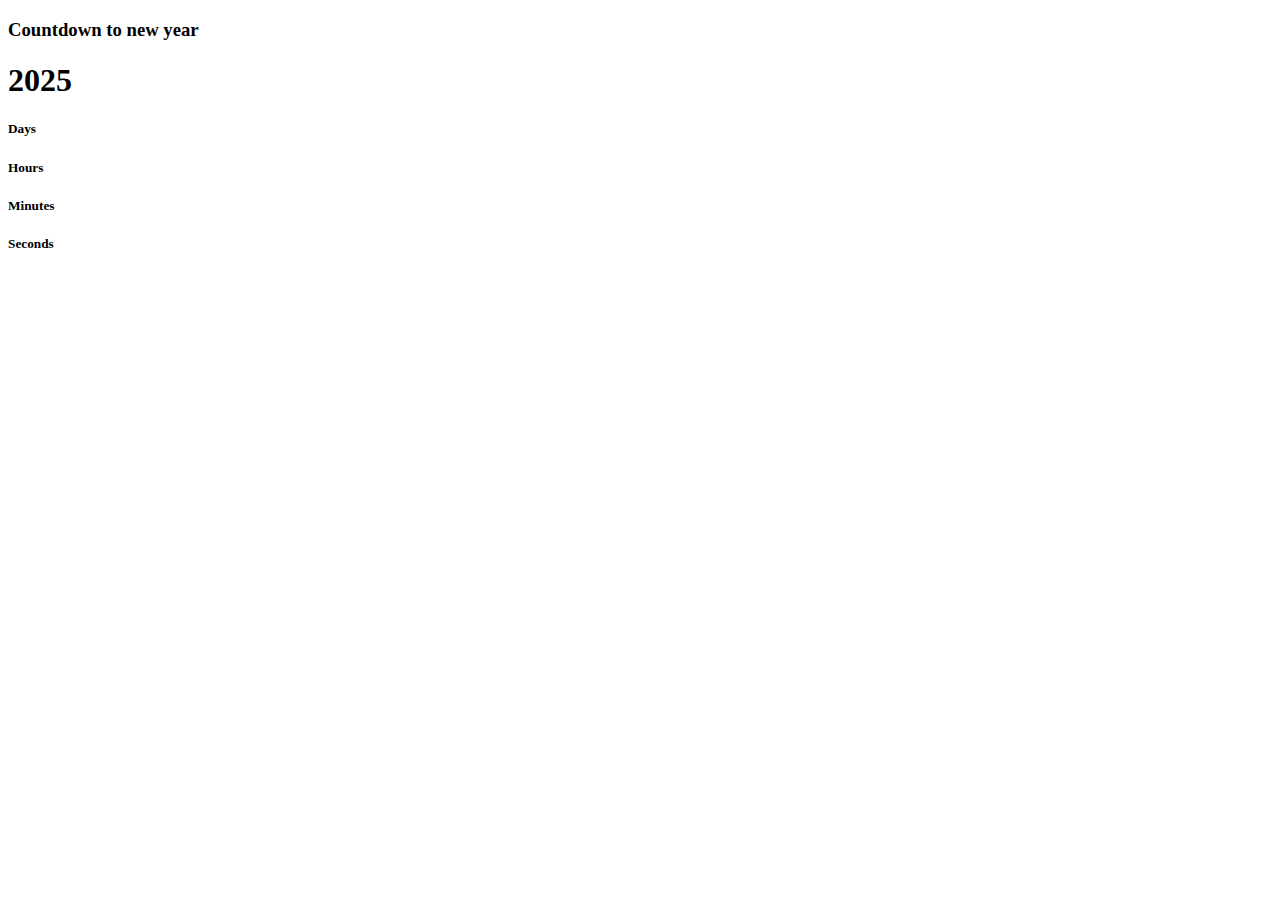
==== inde.html @ 70fbc073 "create basic stricture in html" ====
<!DOCTYPE html>
<html lang="en">
  <head>
    <meta charset="UTF-8" />
    <meta name="viewport" content="width=device-width, initial-scale=1.0" />
    <title>New Year Countdown By Owais-Zakir</title>
  </head>
  <body>
    <div class="container">
      <div class="clock">
        <div class="clockHead">
          <h3>Countdown to new year</h3>
          <h1>2025</h1>
        </div>
        <div class="clockBody">
          <div class="clockItems">
            <h4 id="days"></h4>
            <h5>Days</h5>
          </div>
          <div class="clockItems">
            <h4 id="hours"></h4>
            <h5>Hours</h5>
          </div>
          <div class="clockItems">
            <h4 id="minutes"></h4>
            <h5>Minutes</h5>
          </div>
          <div class="clockItems">
            <h4 id="Seconds"></h4>
            <h5>Seconds</h5>
          </div>
        </div>
      </div>
    </div>
  </body>
</html>
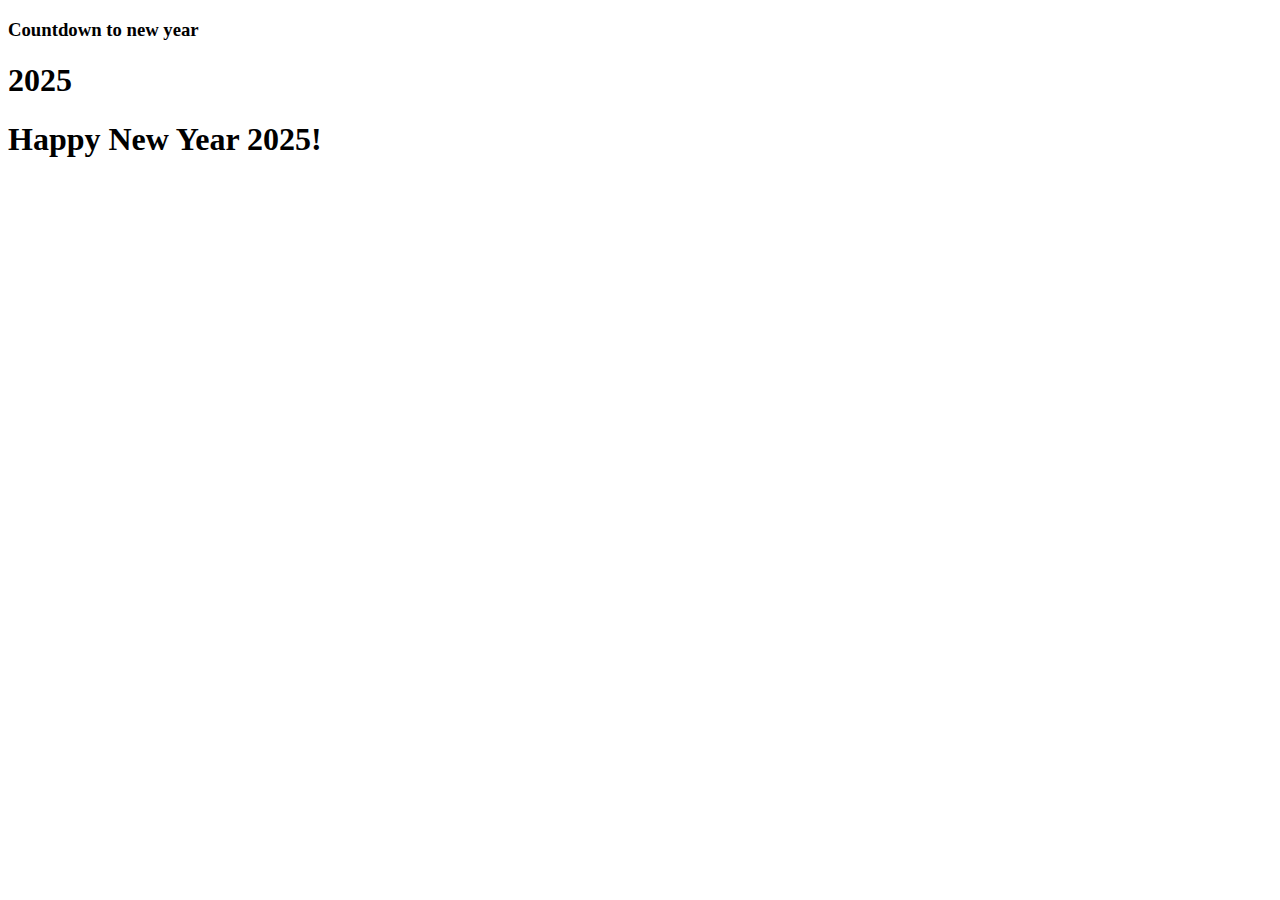
==== commit 8f5fb230: "functionally Done" ====
--- a/inde.html
+++ b/inde.html
@@ -11,26 +11,29 @@
         <div class="clockHead">
           <h3>Countdown to new year</h3>
           <h1>2025</h1>
+          <h1 id="timerClose"></h1>
         </div>
         <div class="clockBody">
           <div class="clockItems">
             <h4 id="days"></h4>
-            <h5>Days</h5>
+            <h5 id="day"></h5>
           </div>
           <div class="clockItems">
             <h4 id="hours"></h4>
-            <h5>Hours</h5>
+            <h5 id="hour"></h5>
           </div>
           <div class="clockItems">
             <h4 id="minutes"></h4>
-            <h5>Minutes</h5>
+            <h5 id="minute"></h5>
           </div>
           <div class="clockItems">
             <h4 id="Seconds"></h4>
-            <h5>Seconds</h5>
+            <h5 id="second"></h5>
           </div>
         </div>
       </div>
     </div>
+    <!-- ============== Countdown js =========== -->
+    <script src="./app.js"></script>
   </body>
 </html>
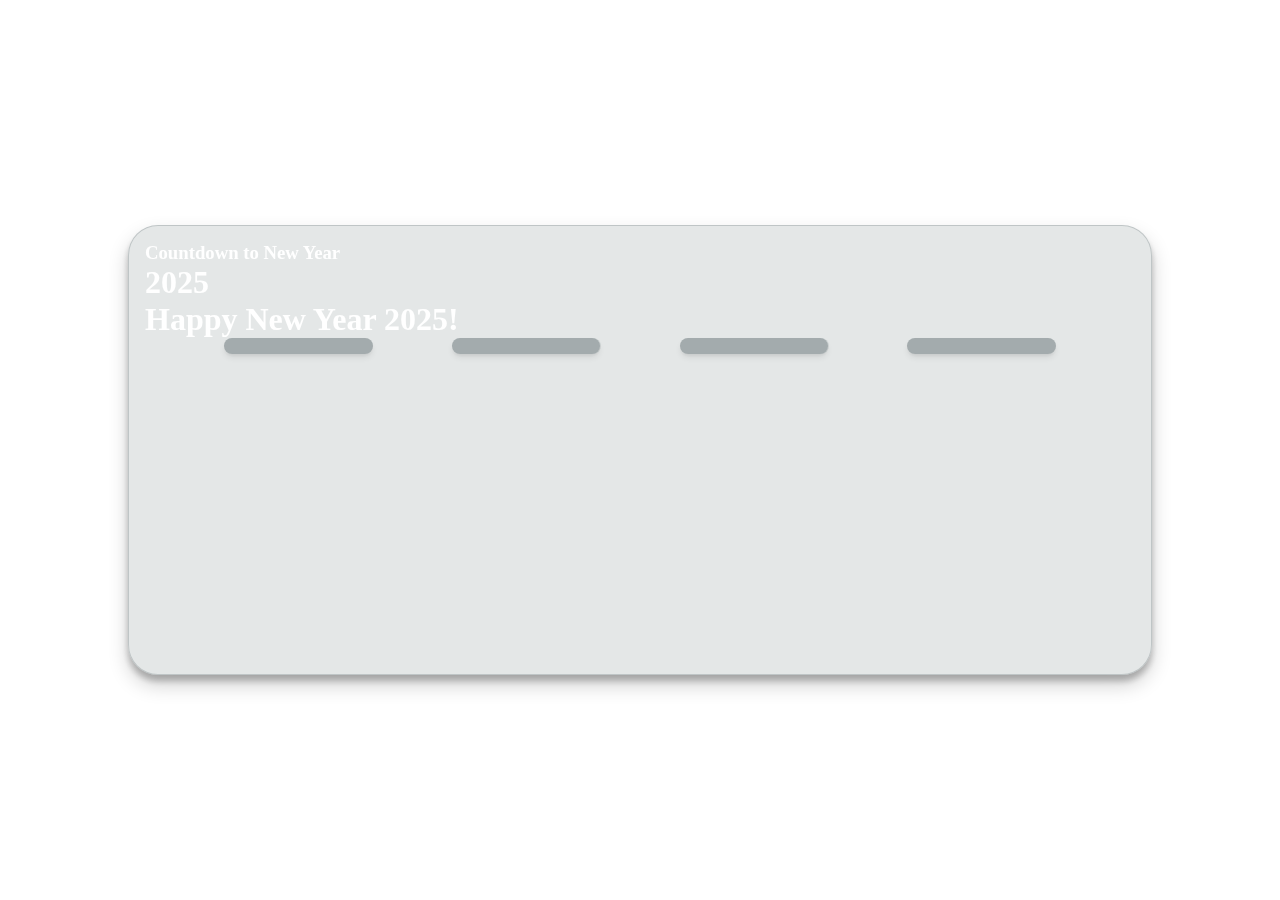
==== commit de9b11c9: "not using key" ====
--- a/inde.html
+++ b/inde.html
@@ -4,12 +4,13 @@
     <meta charset="UTF-8" />
     <meta name="viewport" content="width=device-width, initial-scale=1.0" />
     <title>New Year Countdown By Owais-Zakir</title>
+    <link rel="stylesheet" href="./scss/style.css" />
   </head>
   <body>
     <div class="container">
       <div class="clock">
         <div class="clockHead">
-          <h3>Countdown to new year</h3>
+          <h3>Countdown to New Year</h3>
           <h1>2025</h1>
           <h1 id="timerClose"></h1>
         </div>
@@ -27,13 +28,12 @@
             <h5 id="minute"></h5>
           </div>
           <div class="clockItems">
-            <h4 id="Seconds"></h4>
+            <h4 id="seconds"></h4>
             <h5 id="second"></h5>
           </div>
         </div>
       </div>
     </div>
-    <!-- ============== Countdown js =========== -->
-    <script src="./app.js"></script>
+    <script src="./js/app.js"></script>
   </body>
 </html>
--- a/scss/style.css
+++ b/scss/style.css
@@ -0,0 +1,88 @@
+* {
+  margin: 0;
+  padding: 0;
+  box-sizing: border-box;
+}
+
+html,
+body {
+  width: 100%;
+  height: 100vh;
+}
+
+@font-face {
+  font-family: clock;
+  src: url(../font/web1.ttf);
+}
+/* Add more styles below */
+.container {
+  background: url(https://img.freepik.com/free-photo/dark-grunge-texture-background-with-scratches-stains_1048-18915.jpg?t=st=1731168554~exp=1731172154~hmac=044f42992c50e73ca152f5011ed8ca8c575bd2f4733680a8fb9ec7ca6838a9bd&w=740) no-repeat center;
+  background-size: cover;
+  color: #fff;
+  width: 100%;
+  height: 100vh;
+  display: flex;
+  justify-content: center;
+  align-items: center;
+  flex-direction: column;
+  -webkit-backdrop-filter: blur(20px);
+          backdrop-filter: blur(20px);
+}
+.container .clock {
+  width: 80%;
+  height: 450px;
+  background: rgba(113, 125, 129, 0.19);
+  border-radius: 16px;
+  backdrop-filter: blur(3.1px);
+  -webkit-backdrop-filter: blur(3.1px);
+  border: 1px solid rgba(113, 125, 129, 0.32);
+  box-shadow: rgba(0, 0, 0, 0.19) 0px 10px 20px, rgba(0, 0, 0, 0.23) 0px 6px 6px;
+  border: 1px solid rgba(113, 125, 129, 0.32);
+  padding: 1rem;
+  border-radius: 30px;
+  -webkit-border-radius: 30px;
+  -moz-border-radius: 30px;
+  -ms-border-radius: 30px;
+  -o-border-radius: 30px;
+}
+.container .clock .clockBody {
+  display: flex;
+  justify-content: space-evenly;
+  align-items: center;
+  color: rgba(255, 255, 255, 0.7607843137);
+  transition: opacity 0.3s ease-in-out; /* Smooth fade effect */
+}
+.container .clock .clockBody .clockItems {
+  width: 15%;
+  padding: 0.5rem;
+  text-align: center;
+  font-size: 2rem;
+  font-family: system-ui, -apple-system, BlinkMacSystemFont, "Segoe UI", Roboto, Oxygen, Ubuntu, Cantarell, "Open Sans", "Helvetica Neue", sans-serif;
+  background: rgba(113, 125, 129, 0.466);
+  border-radius: 20px;
+  box-shadow: rgba(0, 0, 0, 0.1) 0px 4px 6px -1px, rgba(0, 0, 0, 0.06) 0px 2px 4px -1px;
+  backdrop-filter: blur(8px);
+  -webkit-backdrop-filter: blur(8px);
+  -webkit-border-radius: 20px;
+  -moz-border-radius: 20px;
+  -ms-border-radius: 20px;
+  -o-border-radius: 20px;
+  transition: opacity 0.3s ease-in-out; /* Smooth fade effect */
+}
+.container .clock .clockBody .clockItems:nth-last-child(1) {
+  color: #fff;
+  animation: changeSecond 1s step-end infinite;
+  -webkit-animation: changeSecond 1s step-end infinite;
+}
+.container .clock .clockBody .clockItems h4 {
+  font-size: 3rem;
+}
+
+@keyframes changeSecond {
+  0% {
+    opacity: 1;
+  }
+  100% {
+    opacity: 0;
+  }
+}/*# sourceMappingURL=style.css.map */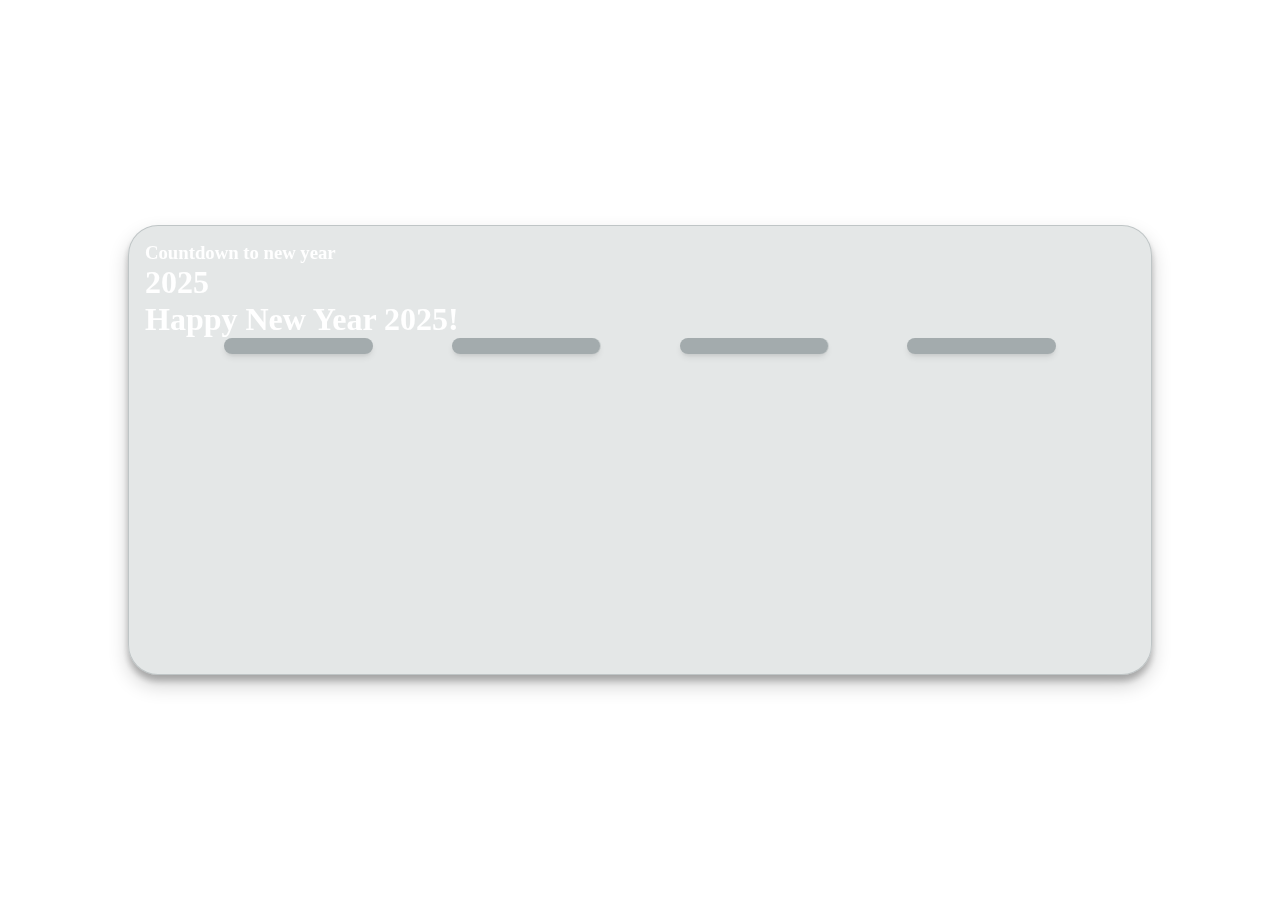
==== commit e80dd964: "key 2" ====
--- a/inde.html
+++ b/inde.html
@@ -4,13 +4,13 @@
     <meta charset="UTF-8" />
     <meta name="viewport" content="width=device-width, initial-scale=1.0" />
     <title>New Year Countdown By Owais-Zakir</title>
-    <link rel="stylesheet" href="./scss/style.css" />
+    <link rel="stylesheet" href="./scss/style.css">
   </head>
   <body>
     <div class="container">
       <div class="clock">
         <div class="clockHead">
-          <h3>Countdown to New Year</h3>
+          <h3>Countdown to new year</h3>
           <h1>2025</h1>
           <h1 id="timerClose"></h1>
         </div>
@@ -28,12 +28,13 @@
             <h5 id="minute"></h5>
           </div>
           <div class="clockItems">
-            <h4 id="seconds"></h4>
+            <h4 id="Seconds"></h4>
             <h5 id="second"></h5>
           </div>
         </div>
       </div>
     </div>
+    <!-- ============== Countdown js =========== -->
     <script src="./js/app.js"></script>
   </body>
 </html>
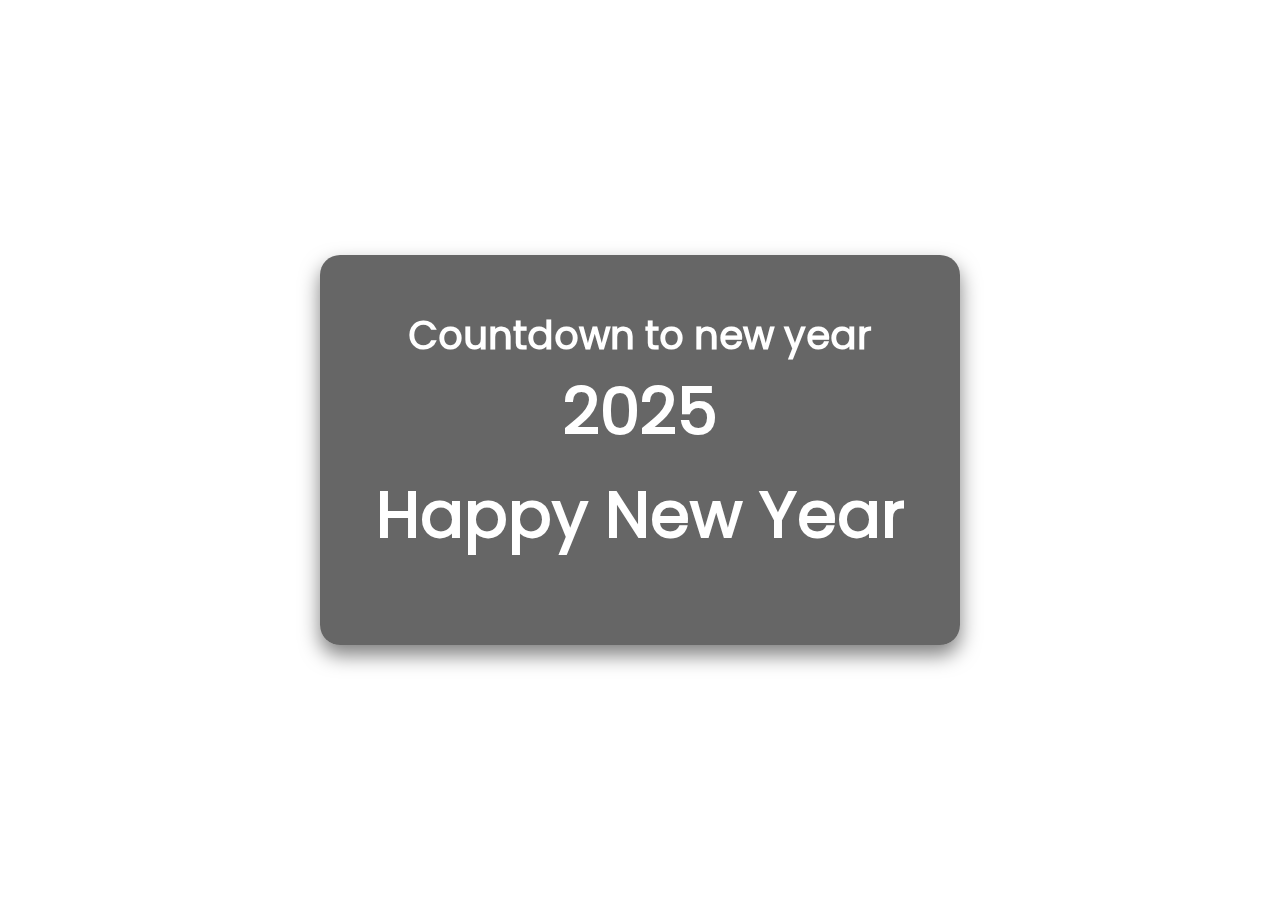
==== commit b79ab2d8: "finle commit" ====
--- a/inde.html
+++ b/inde.html
@@ -4,7 +4,7 @@
     <meta charset="UTF-8" />
     <meta name="viewport" content="width=device-width, initial-scale=1.0" />
     <title>New Year Countdown By Owais-Zakir</title>
-    <link rel="stylesheet" href="./scss/style.css">
+    <link rel="stylesheet" href="./scss/style.css" />
   </head>
   <body>
     <div class="container">
@@ -34,6 +34,8 @@
         </div>
       </div>
     </div>
+    <!-- ================== Gsap js =========== -->
+    <script src="https://cdnjs.cloudflare.com/ajax/libs/gsap/3.9.1/gsap.min.js"></script>
     <!-- ============== Countdown js =========== -->
     <script src="./js/app.js"></script>
   </body>
--- a/scss/style.css
+++ b/scss/style.css
@@ -11,78 +11,215 @@
 }
 
 @font-face {
-  font-family: clock;
-  src: url(../font/web1.ttf);
-}
-/* Add more styles below */
+  font-family: "clock";
+  src: url("../font/web1.ttf");
+}
+body {
+  display: flex;
+  justify-content: center;
+  align-items: center;
+  background: url("https://static.vecteezy.com/system/resources/previews/027/812/476/non_2x/abstract-technology-background-with-connection-lines-and-dots-3d-rendering-abstract-digital-background-of-points-and-lines-plexus-big-data-network-or-connection-ai-generated-free-photo.jpg") no-repeat center center fixed;
+  background-size: cover;
+  font-family: "clock", sans-serif;
+  color: #fff;
+  overflow: hidden;
+}
+
 .container {
-  background: url(https://img.freepik.com/free-photo/dark-grunge-texture-background-with-scratches-stains_1048-18915.jpg?t=st=1731168554~exp=1731172154~hmac=044f42992c50e73ca152f5011ed8ca8c575bd2f4733680a8fb9ec7ca6838a9bd&w=740) no-repeat center;
+  display: flex;
+  justify-content: center;
+  align-items: center;
+  height: 100vh;
+  width: 100%;
+  -webkit-backdrop-filter: blur(10px);
+          backdrop-filter: blur(10px);
+}
+
+.clock {
+  background: rgba(0, 0, 0, 0.6);
+  padding: 4vw;
+  border-radius: 20px;
+  box-shadow: 0 10px 20px rgba(0, 0, 0, 0.5);
+  text-align: center;
+  width: 50vw;
+  min-width: 300px;
+}
+.clock .clockHead {
+  margin-bottom: 2rem;
+}
+.clock .clockHead h1 {
+  font-size: 5vw;
+  margin-bottom: 0.5rem;
+}
+.clock .clockHead h3 {
+  font-size: 3vw;
+}
+.clock .clockBody {
+  display: flex;
+  justify-content: space-between;
+  gap: 2vw;
+}
+.clock .clockBody .clockItems {
+  background: rgba(255, 255, 255, 0.1);
+  padding: 2vw;
+  border-radius: 10px;
+  box-shadow: 0 5px 10px rgba(0, 0, 0, 0.3);
+  transition: transform 0.3s, background 0.3s;
+}
+.clock .clockBody .clockItems h4 {
+  font-size: 4vw;
+}
+.clock .clockBody .clockItems h5 {
+  font-size: 1.2vw;
+  margin-top: 0.5rem;
+  color: #aaa;
+}
+.clock .clockBody .clockItems:hover {
+  transform: scale(1.1);
+  background: rgba(255, 255, 255, 0.2);
+}
+
+@media (max-width: 768px) {
+  .clock {
+    padding: 5vw;
+    width: 70vw;
+  }
+  .clockHead h1 {
+    font-size: 8vw;
+  }
+  .clockHead h3 {
+    font-size: 5vw;
+  }
+  .clockBody .clockItems {
+    padding: 4vw;
+  }
+  .clockBody .clockItems h4 {
+    font-size: 7vw;
+  }
+  .clockBody .clockItems h5 {
+    font-size: 3vw;
+  }
+}
+* {
+  margin: 0;
+  padding: 0;
+  box-sizing: border-box;
+}
+
+html,
+body {
+  width: 100%;
+  height: 100vh;
+}
+
+@font-face {
+  font-family: "clock";
+  src: url("../font/web1.ttf");
+}
+body {
+  display: flex;
+  justify-content: center;
+  align-items: center;
+  background: url("https://static.vecteezy.com/system/resources/previews/027/812/476/non_2x/abstract-technology-background-with-connection-lines-and-dots-3d-rendering-abstract-digital-background-of-points-and-lines-plexus-big-data-network-or-connection-ai-generated-free-photo.jpg") no-repeat center center fixed;
   background-size: cover;
+  font-family: "clock", sans-serif;
   color: #fff;
-  width: 100%;
-  height: 100vh;
-  display: flex;
-  justify-content: center;
-  align-items: center;
-  flex-direction: column;
-  -webkit-backdrop-filter: blur(20px);
-          backdrop-filter: blur(20px);
-}
-.container .clock {
-  width: 80%;
-  height: 450px;
-  background: rgba(113, 125, 129, 0.19);
-  border-radius: 16px;
-  backdrop-filter: blur(3.1px);
-  -webkit-backdrop-filter: blur(3.1px);
-  border: 1px solid rgba(113, 125, 129, 0.32);
-  box-shadow: rgba(0, 0, 0, 0.19) 0px 10px 20px, rgba(0, 0, 0, 0.23) 0px 6px 6px;
-  border: 1px solid rgba(113, 125, 129, 0.32);
-  padding: 1rem;
-  border-radius: 30px;
-  -webkit-border-radius: 30px;
-  -moz-border-radius: 30px;
-  -ms-border-radius: 30px;
-  -o-border-radius: 30px;
-}
-.container .clock .clockBody {
-  display: flex;
-  justify-content: space-evenly;
-  align-items: center;
-  color: rgba(255, 255, 255, 0.7607843137);
-  transition: opacity 0.3s ease-in-out; /* Smooth fade effect */
-}
-.container .clock .clockBody .clockItems {
-  width: 15%;
-  padding: 0.5rem;
+  overflow: hidden;
+}
+
+.container {
+  display: flex;
+  justify-content: center;
+  align-items: center;
+  height: 100vh;
+  width: 100%;
+  -webkit-backdrop-filter: blur(10px);
+          backdrop-filter: blur(10px);
+}
+
+.clock {
+  background: rgba(0, 0, 0, 0.6);
+  padding: 4vw;
+  border-radius: 20px;
+  box-shadow: 0 10px 20px rgba(0, 0, 0, 0.5);
   text-align: center;
-  font-size: 2rem;
-  font-family: system-ui, -apple-system, BlinkMacSystemFont, "Segoe UI", Roboto, Oxygen, Ubuntu, Cantarell, "Open Sans", "Helvetica Neue", sans-serif;
-  background: rgba(113, 125, 129, 0.466);
-  border-radius: 20px;
-  box-shadow: rgba(0, 0, 0, 0.1) 0px 4px 6px -1px, rgba(0, 0, 0, 0.06) 0px 2px 4px -1px;
-  backdrop-filter: blur(8px);
-  -webkit-backdrop-filter: blur(8px);
-  -webkit-border-radius: 20px;
-  -moz-border-radius: 20px;
-  -ms-border-radius: 20px;
-  -o-border-radius: 20px;
-  transition: opacity 0.3s ease-in-out; /* Smooth fade effect */
-}
-.container .clock .clockBody .clockItems:nth-last-child(1) {
-  color: #fff;
-  animation: changeSecond 1s step-end infinite;
-  -webkit-animation: changeSecond 1s step-end infinite;
-}
-.container .clock .clockBody .clockItems h4 {
-  font-size: 3rem;
-}
-
-@keyframes changeSecond {
-  0% {
-    opacity: 1;
-  }
-  100% {
-    opacity: 0;
+  width: 50vw;
+  min-width: 300px;
+}
+.clock .clockHead {
+  margin-bottom: 2rem;
+}
+.clock .clockHead h1 {
+  font-size: 5vw;
+  margin-bottom: 0.5rem;
+}
+.clock .clockHead h3 {
+  font-size: 3vw;
+}
+.clock .clockBody {
+  display: flex;
+  justify-content: space-between;
+  gap: 2vw;
+}
+.clock .clockBody .clockItems {
+  background: rgba(255, 255, 255, 0.1);
+  padding: 2vw;
+  border-radius: 10px;
+  box-shadow: 0 5px 10px rgba(0, 0, 0, 0.3);
+  transition: transform 0.3s, background 0.3s;
+}
+.clock .clockBody .clockItems h4 {
+  font-size: 4vw;
+}
+.clock .clockBody .clockItems h5 {
+  font-size: 1.2vw;
+  margin-top: 0.5rem;
+  color: #aaa;
+}
+.clock .clockBody .clockItems:hover {
+  transform: scale(1.1);
+  background: rgba(255, 255, 255, 0.2);
+}
+
+@media screen and (max-width: 768px) {
+  .clock {
+    padding: 5vw;
+    width: 70vw;
+  }
+  .clockHead h1 {
+    font-size: 8vw;
+  }
+  .clockHead h3 {
+    font-size: 5vw;
+  }
+  .clockBody .clockItems {
+    padding: 4vw;
+  }
+  .clockBody .clockItems h4 {
+    font-size: 7vw;
+  }
+  .clockBody .clockItems h5 {
+    font-size: 3vw;
+  }
+}
+@media (max-width: 480px) {
+  .clock {
+    padding: 8vw;
+    width: 90vw;
+  }
+  .clockHead h1 {
+    font-size: 12vw;
+  }
+  .clockHead h3 {
+    font-size: 8vw;
+  }
+  .clockBody .clockItems {
+    padding: 6vw;
+  }
+  .clockBody .clockItems h4 {
+    font-size: 10vw;
+  }
+  .clockBody .clockItems h5 {
+    font-size: 3rem;
   }
 }/*# sourceMappingURL=style.css.map */